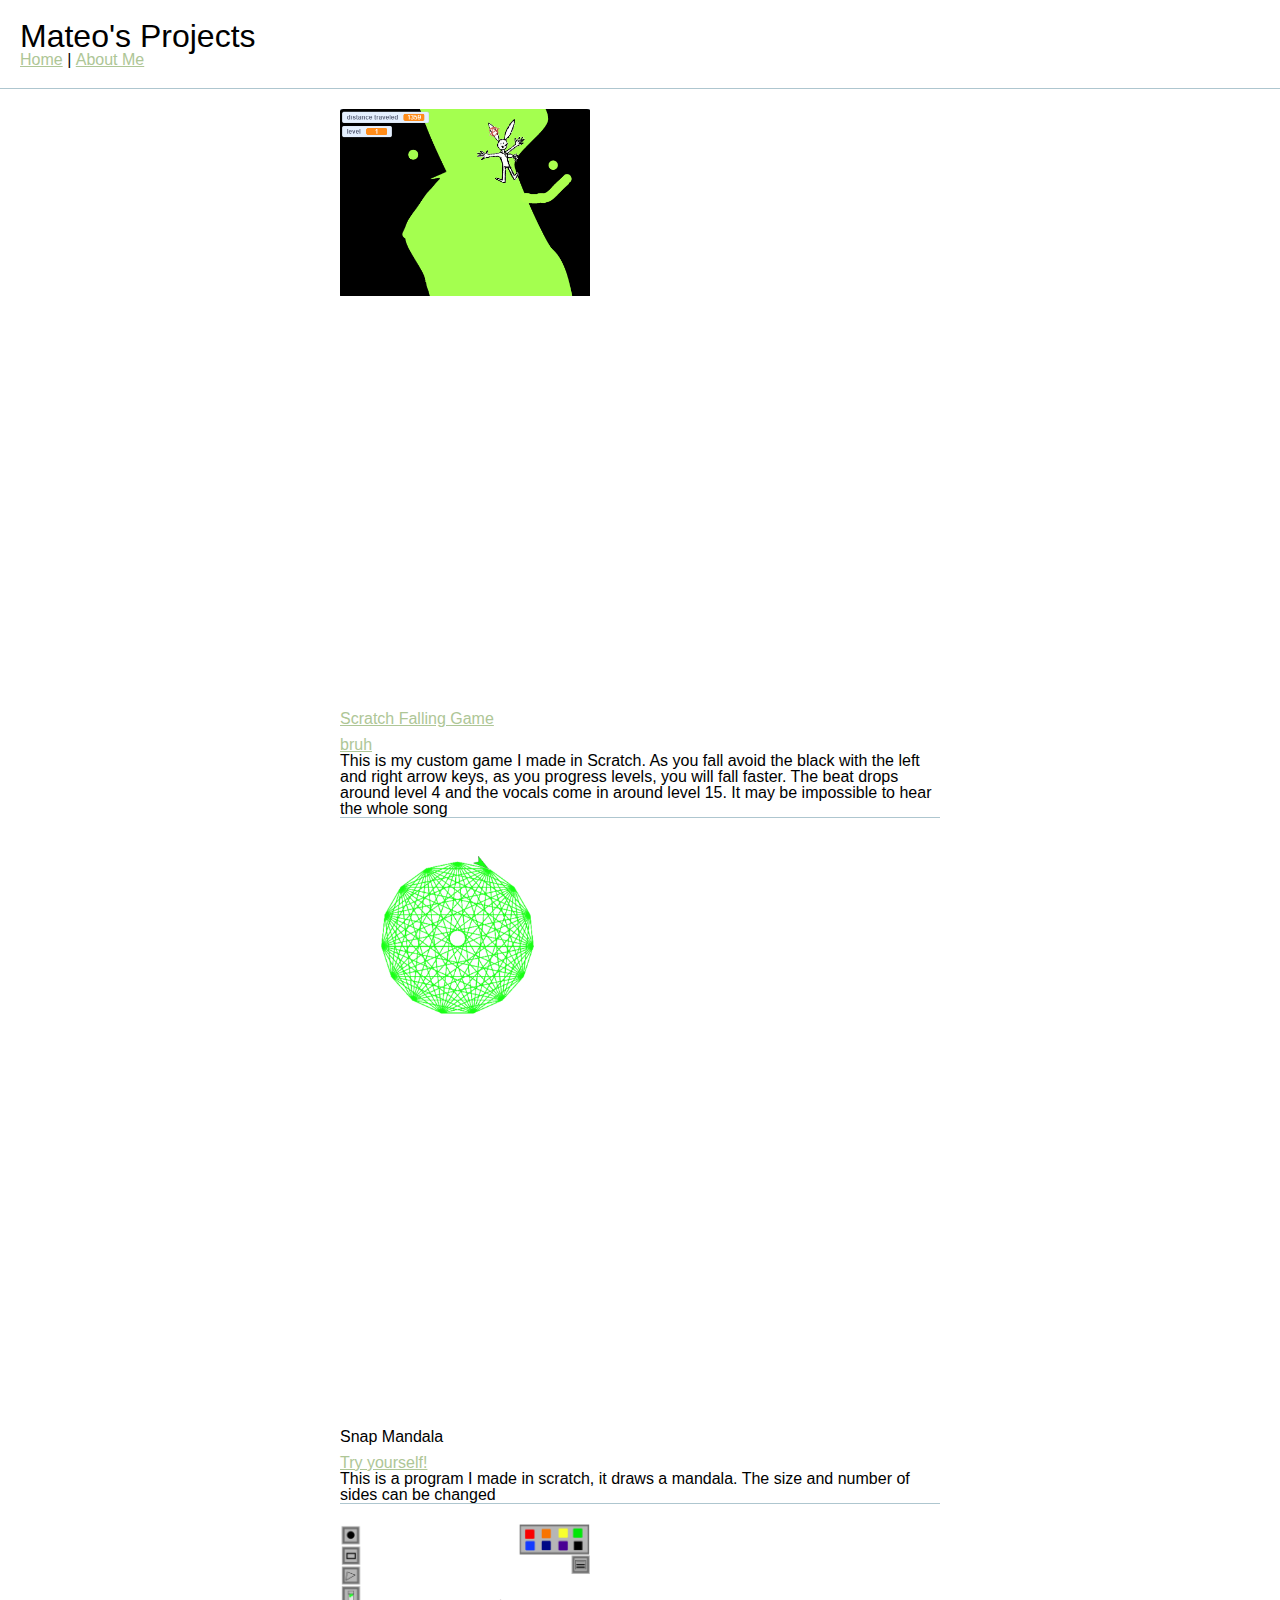
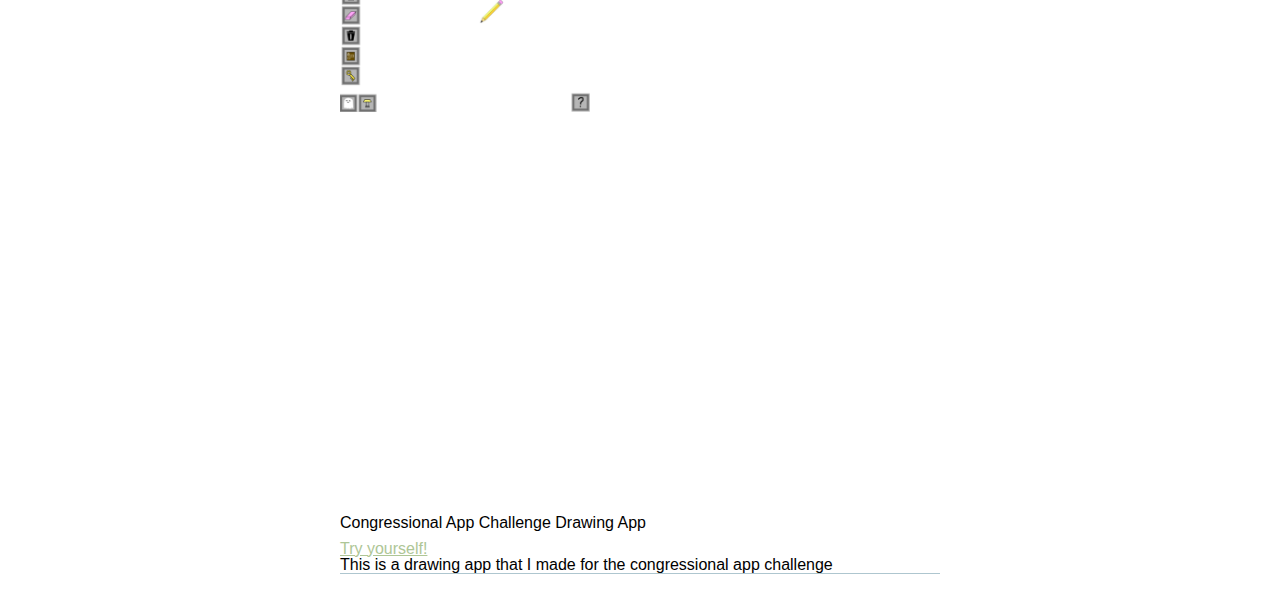
==== index.html @ b93d8e58 "Update index.html" ====
<!DOCTYPE html>
<html lang="en">

<head>
    <meta charset="utf-8" />
    <title>Mateo's Projects</title>
    <link rel="stylesheet" href="reset.css" type="text/css">
    <link rel="stylesheet" href="styles.css" type="text/css">

</head>

<body>

    <header>
        <h1> Mateo's Projects</h1>
        <Nav>
            <ul>
                <li><a href="file://busd-fs/bhs-kaiser/ignaciom11467/my-projects/index.html">Home</a></li>
                <li>|</li>
                <li><a href= "aboutme.html"> About Me </li>
            </ul>

     </Nav>
</header>

<div id="projects">

    <!-- start of project template-->
    <div class="project">
        <!--<iframe width="560" height="315" src="https://www.youtube.com/embed/j0D-7Jyv0KY?start=20" frameborder="0" allow="accelerometer; autoplay; encrypted-media; gyroscope; picture-in-picture" allowfullscreen></iframe>-->
        <img src="img/scratch.PNG" alt="carti"/>
        <iframe src="https://scratch.mit.edu/projects/326071764/embed" allowtransparency="true" width="485" height="402" frameborder="0" scrolling="no" allowfullscreen></iframe>
        <h2>Scratch Falling Game</h2>
        <p><a href="http://play2048.co">bruh</a></p>
        <p>This is my custom game I made in Scratch. As you fall avoid the black with the left and right arrow keys, as you progress levels, you will fall faster. The beat drops around level 4 and the vocals come in around level 15. It may be impossible to hear the whole song </p>
        <div class="clear"></div>
    </div>
<!--end of project template-->

    <div class="project">
        <img src="img/mandala2.PNG" alt="tastee"/>
        <iframe allowfullscreen allow="geolocation; microphone; camera" frameBorder=0 src="https://snap.berkeley.edu/embed?project=U2L2-Mandala&user=imateo&showTitle=true&showAuthor=true&editButton=true&pauseButton=true" width="480" height="390"></iframe>
        <h2>Snap Mandala</h2>
        <p><a href="https://snap.berkeley.edu/snap/snap.html#">Try yourself!</a></p>
        <p>This is a program I made in scratch, it draws a mandala. The size and number of sides can be changed</p>
        <div class="clear"></div>
    </div>
      <div class="project">
        <img src="img/drawing app.PNG" alt="pen14"/>
        <iframe allowfullscreen allow="geolocation; microphone; camera" frameBorder=0 src="https://snap.berkeley.edu/embed?project=DrawSumn finished finshed&user=imateo&showTitle=true&showAuthor=true&editButton=true&pauseButton=true" width="480" height="390"></iframe>
        <h2>Congressional App Challenge Drawing App</h2>
        <p><a href="https://snap.berkeley.edu/snap/snap.html">Try yourself!</a></p>
        <p>This is a drawing app that I made for the congressional app challenge</p>
        <div class="clear"></div>
    
</div>

</body>
</html>
---- styles.css ----
body {
    font-family:sans-serif;
}

a {
    color: rgb(174, 198, 150)
}

header {
    margin-bottom: 20px;
    padding: 20px;
    border-bottom: 1px solid rgb(174, 198, 207)
}

header h1 {
    font-size: 2em
}

header nav ul li{
    display: inline;
}

.clear {
    clear: both
}

#projects {
    margin: 0 auto; /* centers projects div */
    width: 90%; /* adds space on either side*/
    max-width: 600px; /*keeps div from getting too wide*/
}

.project {
    margin-bottom: 20px;
    border-bottom: 1px solid rgb(174, 198, 207)

}

.project img {
    width: 250px;
    float: left;
    margin-right: 10px;
    margin-bottom: 10px;
}

.project h2 {
    font-size: 1.Sem;
    margin-bottom: 10px;
}
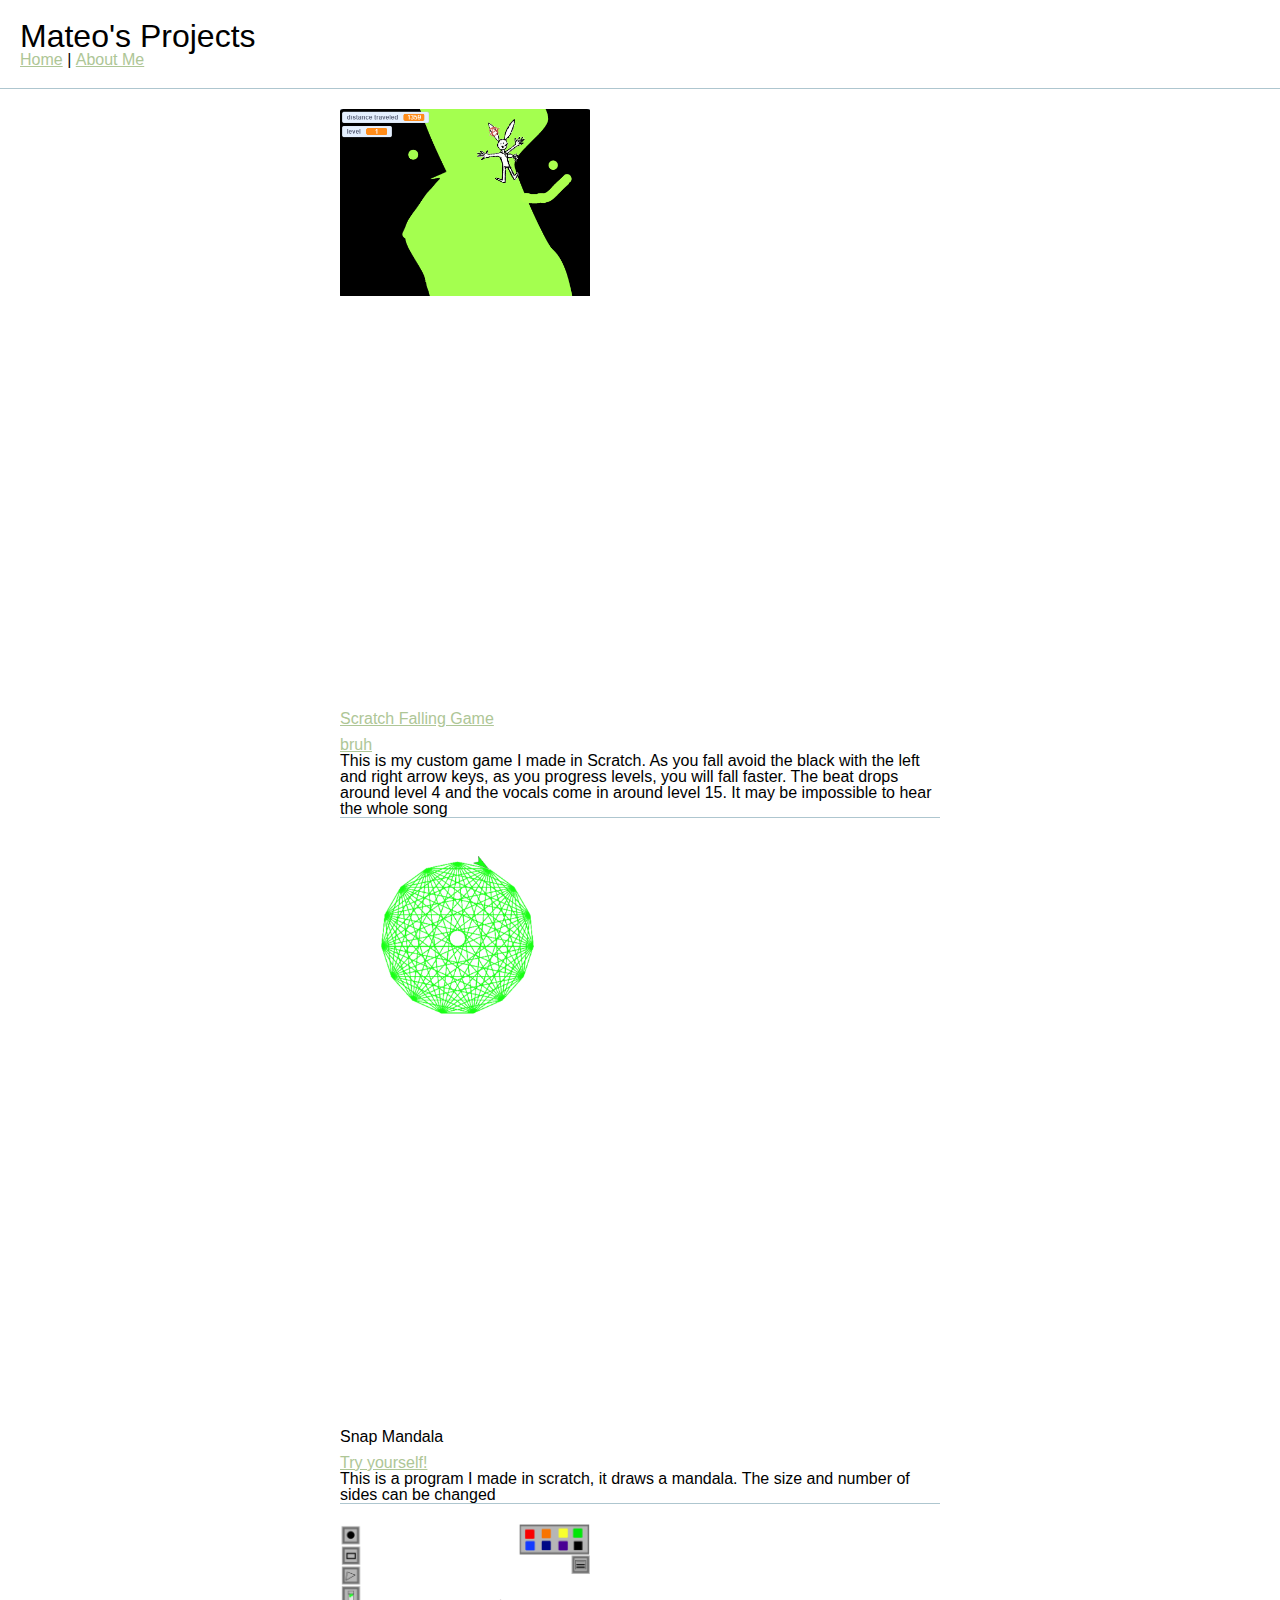
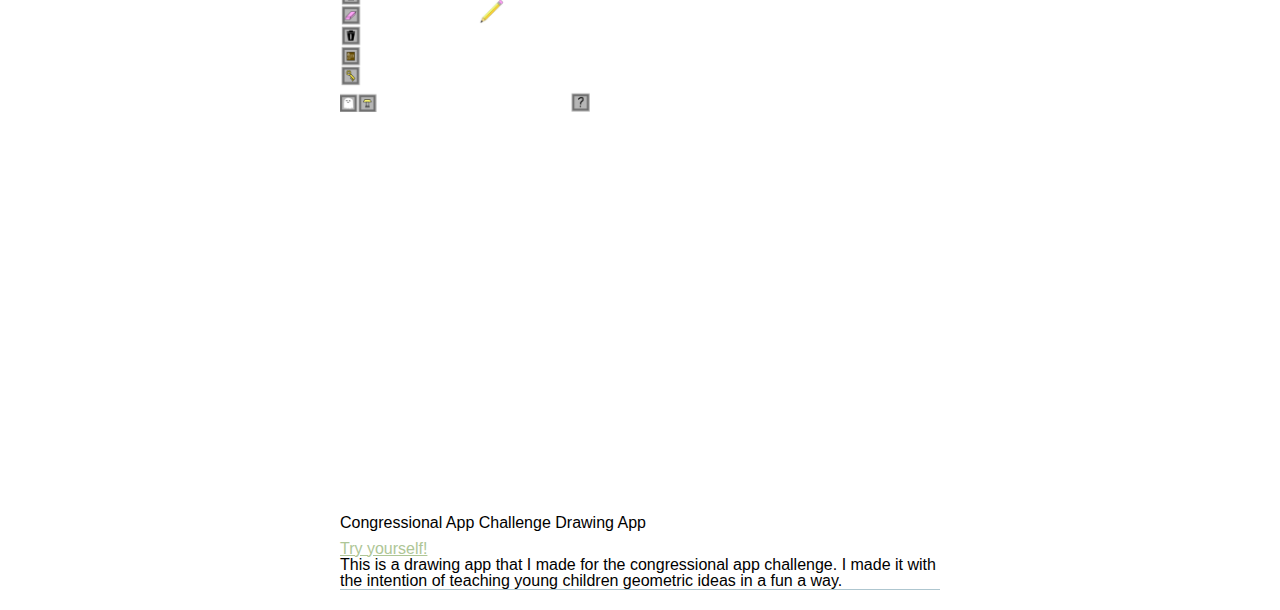
==== commit 5447bfa2: "Update index.html" ====
--- a/index.html
+++ b/index.html
@@ -49,8 +49,8 @@
         <img src="img/drawing app.PNG" alt="pen14"/>
         <iframe allowfullscreen allow="geolocation; microphone; camera" frameBorder=0 src="https://snap.berkeley.edu/embed?project=DrawSumn finished finshed&user=imateo&showTitle=true&showAuthor=true&editButton=true&pauseButton=true" width="480" height="390"></iframe>
         <h2>Congressional App Challenge Drawing App</h2>
-        <p><a href="https://snap.berkeley.edu/snap/snap.html">Try yourself!</a></p>
-        <p>This is a drawing app that I made for the congressional app challenge</p>
+        <p><a href="https://snap.berkeley.edu/snap/snap.html#present:Username=imateo&ProjectName=DrawSumn%20finished%20finshed">Try yourself!</a></p>
+        <p>This is a drawing app that I made for the congressional app challenge. I made it with the intention of teaching young children geometric ideas in a fun a way. </p>
         <div class="clear"></div>
     
 </div>
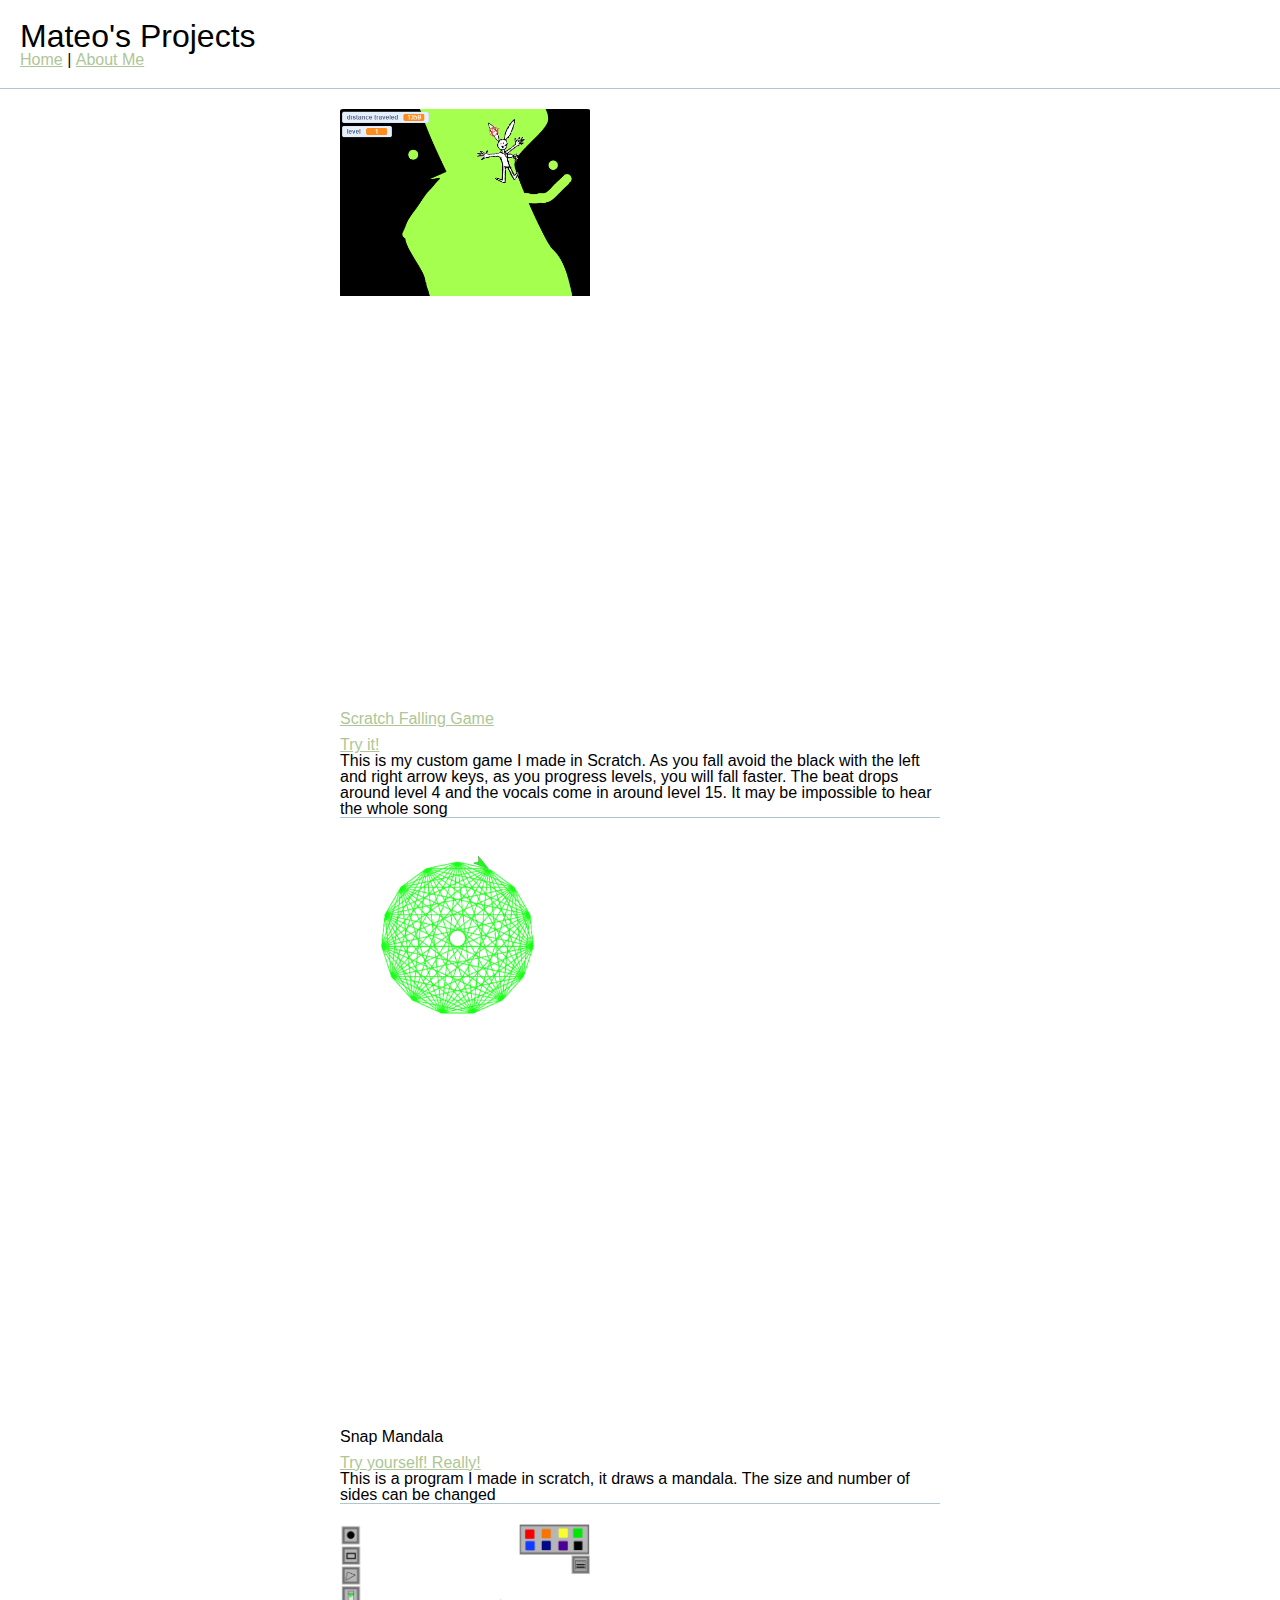
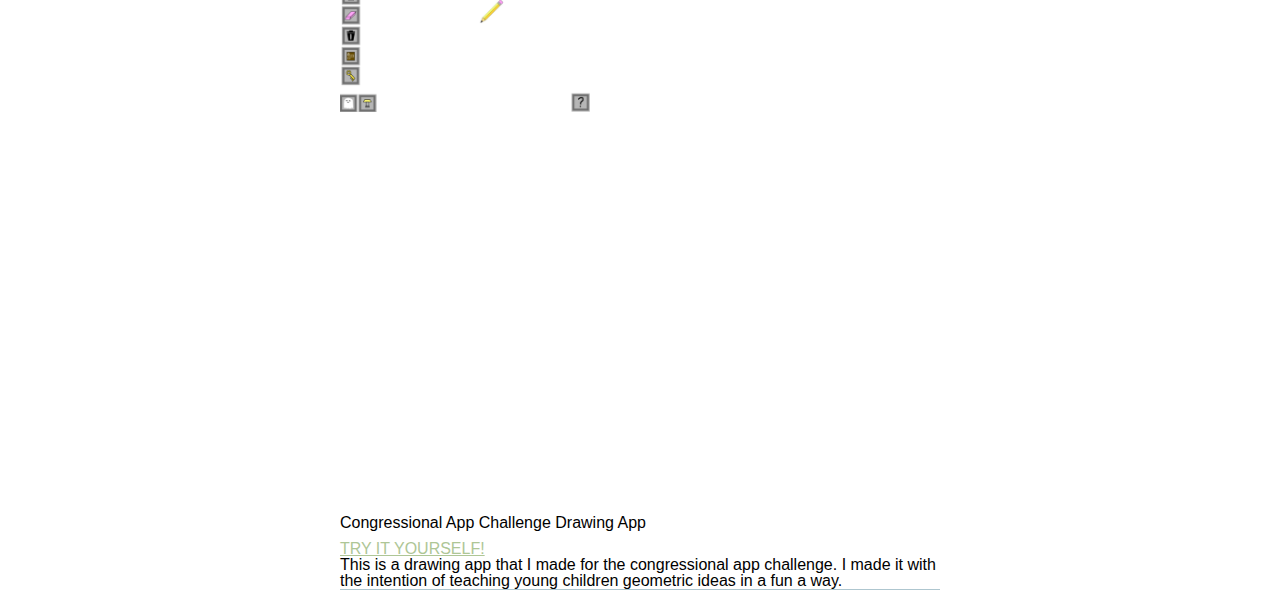
==== commit 84ed375c: "Update index.html" ====
--- a/index.html
+++ b/index.html
@@ -31,7 +31,7 @@
         <img src="img/scratch.PNG" alt="carti"/>
         <iframe src="https://scratch.mit.edu/projects/326071764/embed" allowtransparency="true" width="485" height="402" frameborder="0" scrolling="no" allowfullscreen></iframe>
         <h2>Scratch Falling Game</h2>
-        <p><a href="http://play2048.co">bruh</a></p>
+        <p><a href="https://scratch.mit.edu/projects/326071764">Try it!</a></p>
         <p>This is my custom game I made in Scratch. As you fall avoid the black with the left and right arrow keys, as you progress levels, you will fall faster. The beat drops around level 4 and the vocals come in around level 15. It may be impossible to hear the whole song </p>
         <div class="clear"></div>
     </div>
@@ -41,18 +41,18 @@
         <img src="img/mandala2.PNG" alt="tastee"/>
         <iframe allowfullscreen allow="geolocation; microphone; camera" frameBorder=0 src="https://snap.berkeley.edu/embed?project=U2L2-Mandala&user=imateo&showTitle=true&showAuthor=true&editButton=true&pauseButton=true" width="480" height="390"></iframe>
         <h2>Snap Mandala</h2>
-        <p><a href="https://snap.berkeley.edu/snap/snap.html#">Try yourself!</a></p>
+        <p><a href="https://snap.berkeley.edu/snap/snap.html#present:Username=imateo&ProjectName=U2L2-Mandala">Try yourself! Really!</a></p>
         <p>This is a program I made in scratch, it draws a mandala. The size and number of sides can be changed</p>
         <div class="clear"></div>
     </div>
       <div class="project">
         <img src="img/drawing app.PNG" alt="pen14"/>
-        <iframe allowfullscreen allow="geolocation; microphone; camera" frameBorder=0 src="https://snap.berkeley.edu/embed?project=DrawSumn finished finshed&user=imateo&showTitle=true&showAuthor=true&editButton=true&pauseButton=true" width="480" height="390"></iframe>
+        <iframe allowfullscreen allow="geolocation; microphone; camera" frameBorder=0 src="https://snap.berkeley.edu/embed?project=DrawSumn&user=imateo&showTitle=true&showAuthor=true&editButton=true&pauseButton=true" width="480" height="390"></iframe>
         <h2>Congressional App Challenge Drawing App</h2>
-        <p><a href="https://snap.berkeley.edu/snap/snap.html#present:Username=imateo&ProjectName=DrawSumn%20finished%20finshed">Try yourself!</a></p>
+        <p><a href="https://snap.berkeley.edu/snap/snap.html#present:Username=imateo&ProjectName=DrawSumn">TRY IT YOURSELF!</a></p>
         <p>This is a drawing app that I made for the congressional app challenge. I made it with the intention of teaching young children geometric ideas in a fun a way. </p>
         <div class="clear"></div>
-    
+    </div>
 </div>
 
 </body>
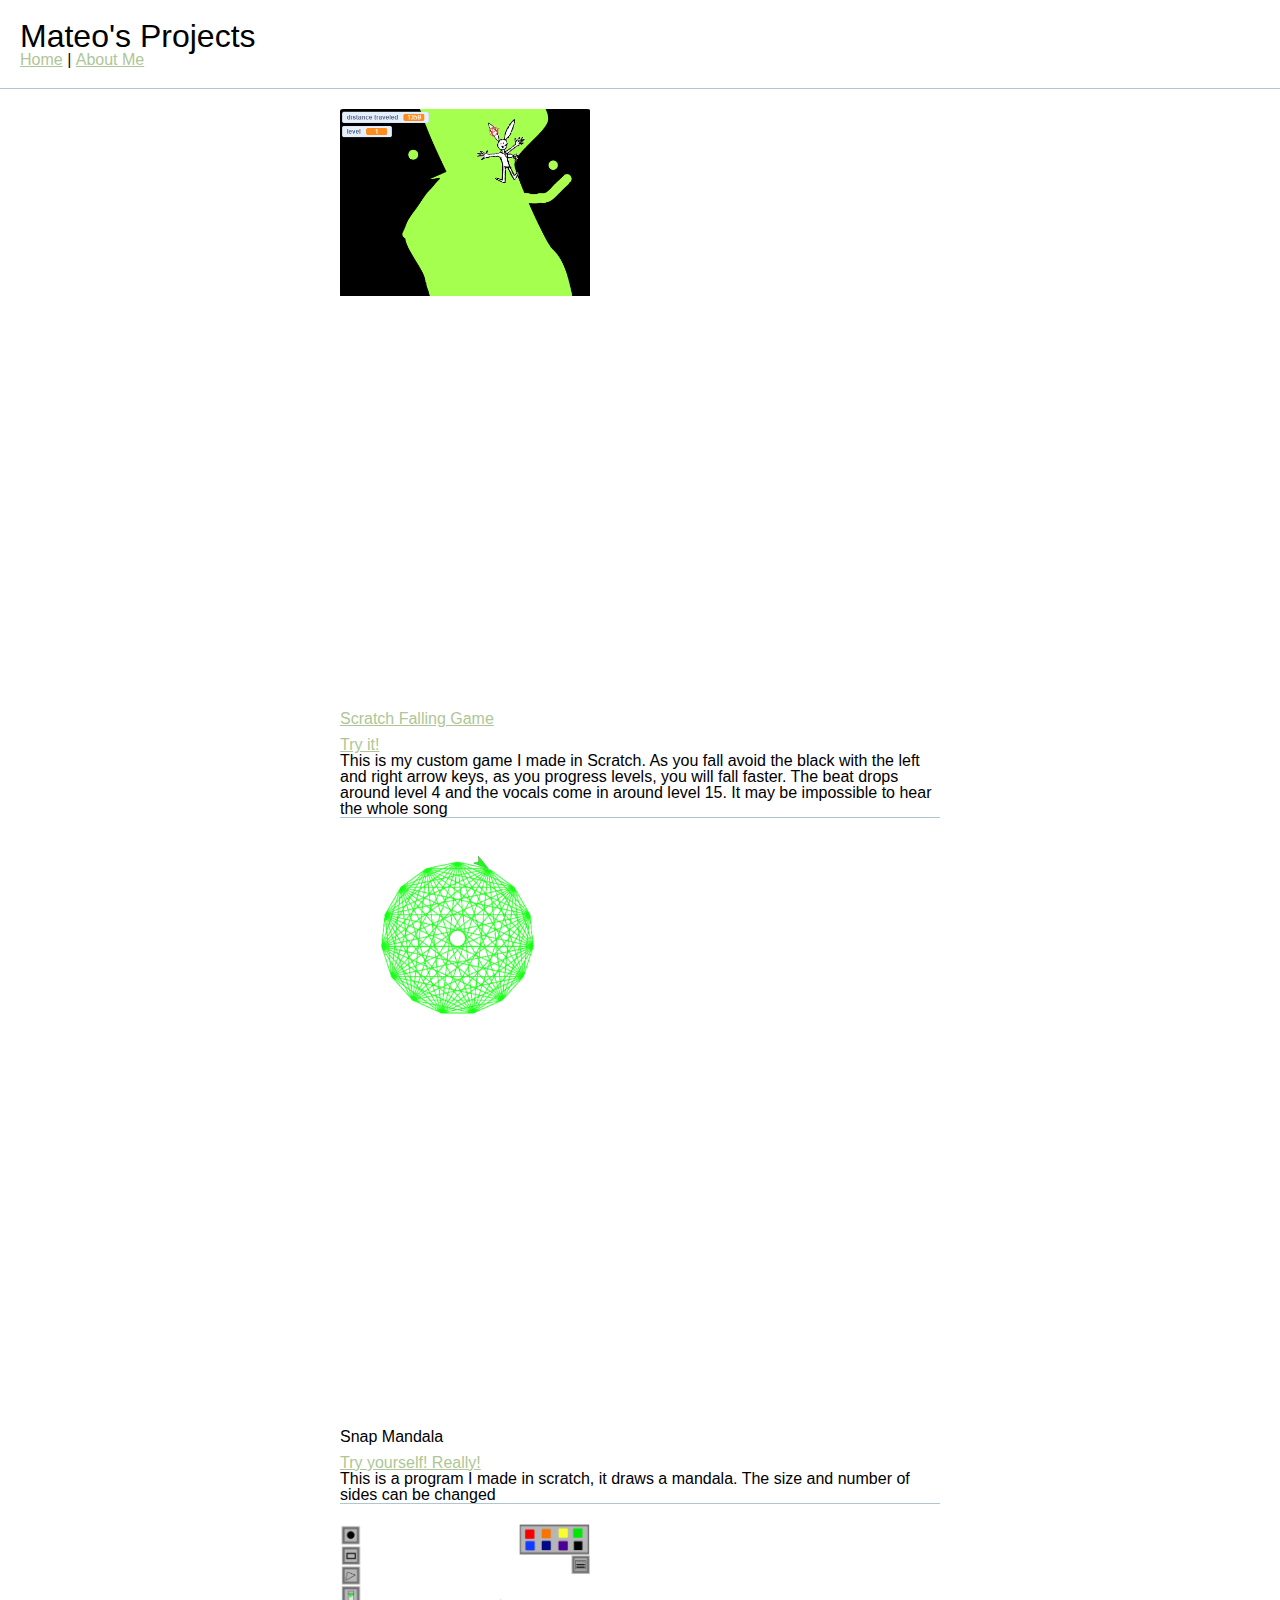
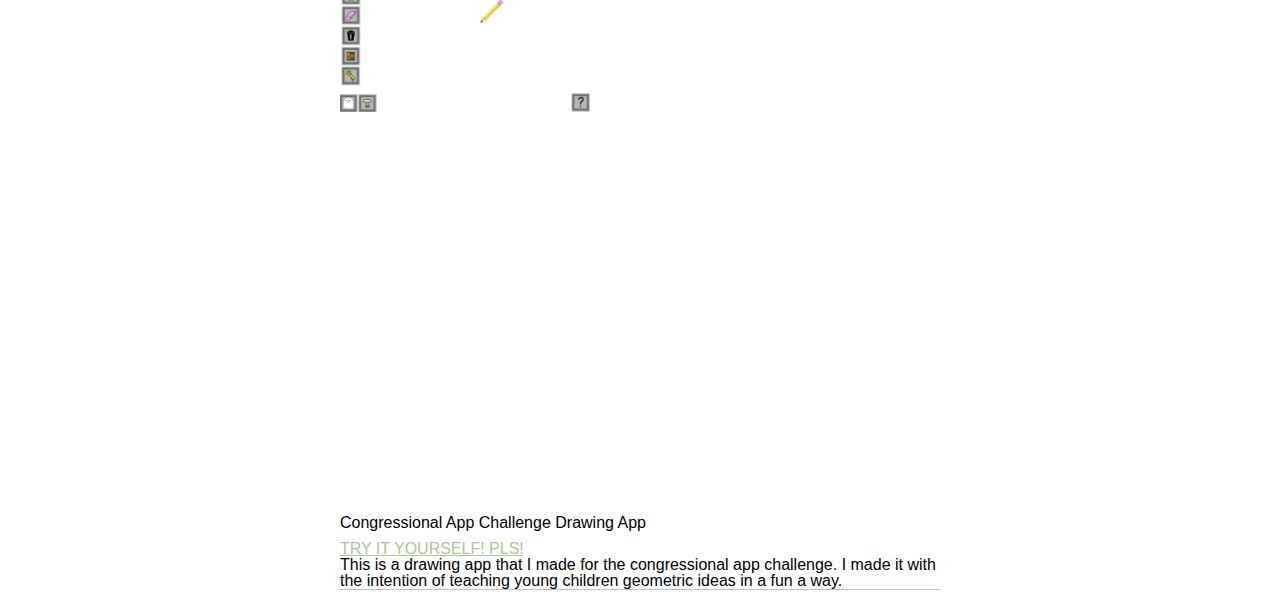
==== commit 00599d28: "Update index.html" ====
--- a/index.html
+++ b/index.html
@@ -49,7 +49,7 @@
         <img src="img/drawing app.PNG" alt="pen14"/>
         <iframe allowfullscreen allow="geolocation; microphone; camera" frameBorder=0 src="https://snap.berkeley.edu/embed?project=DrawSumn&user=imateo&showTitle=true&showAuthor=true&editButton=true&pauseButton=true" width="480" height="390"></iframe>
         <h2>Congressional App Challenge Drawing App</h2>
-        <p><a href="https://snap.berkeley.edu/snap/snap.html#present:Username=imateo&ProjectName=DrawSumn">TRY IT YOURSELF!</a></p>
+        <p><a href="https://snap.berkeley.edu/snap/snap.html#present:Username=imateo&ProjectName=DrawSumn">TRY IT YOURSELF! PLS!</a></p>
         <p>This is a drawing app that I made for the congressional app challenge. I made it with the intention of teaching young children geometric ideas in a fun a way. </p>
         <div class="clear"></div>
     </div>
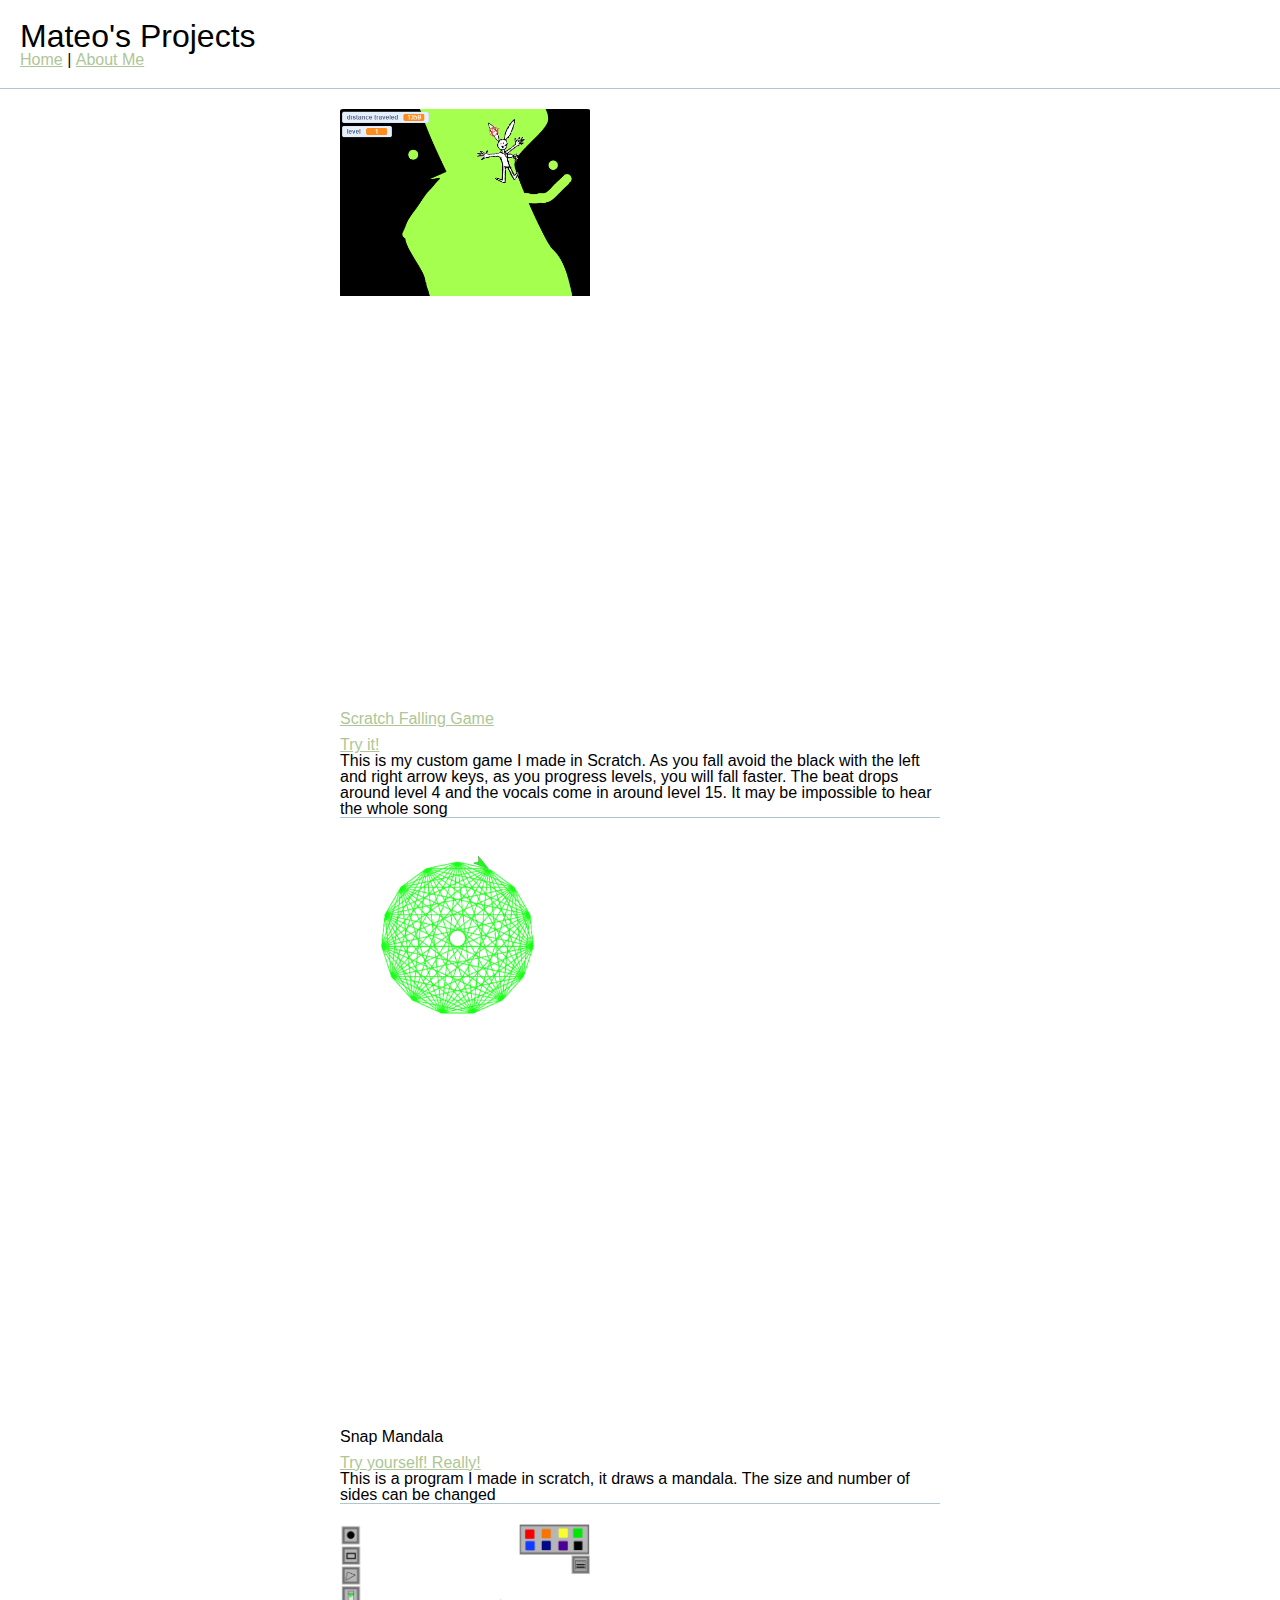
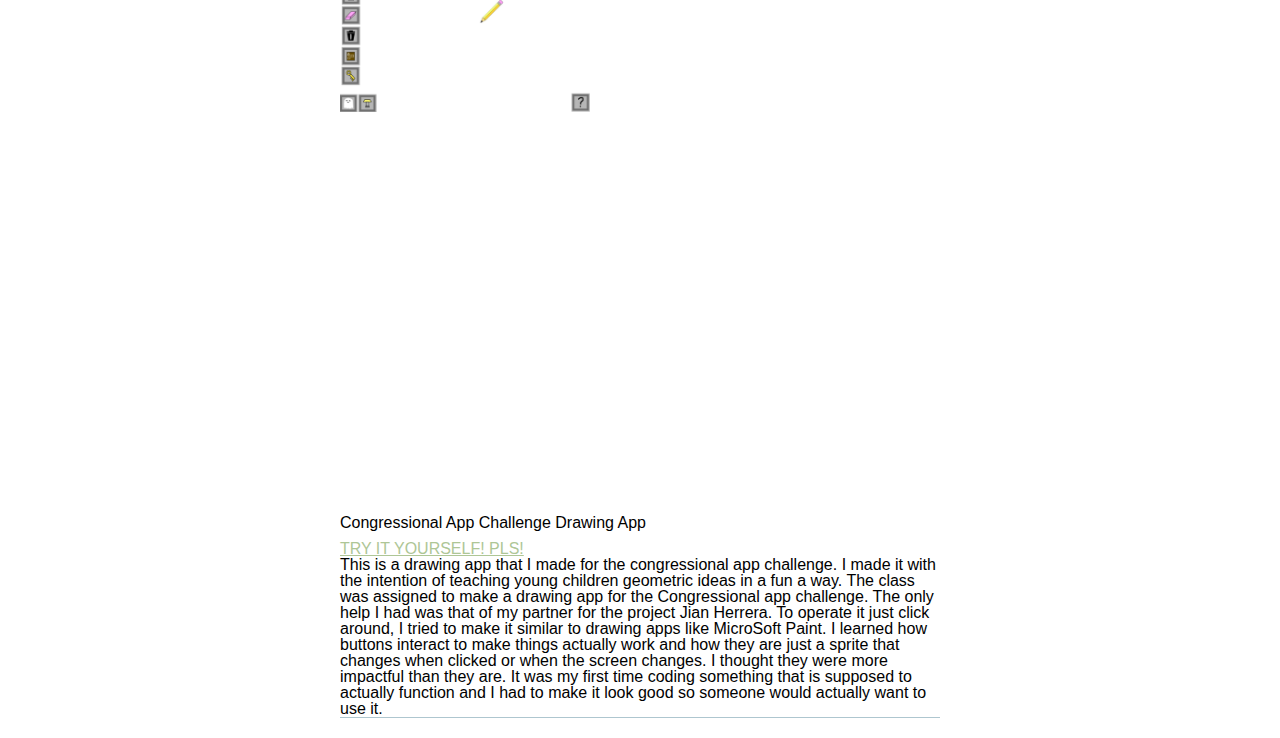
==== commit 5b159246: "Update index.html" ====
--- a/index.html
+++ b/index.html
@@ -10,17 +10,16 @@
 </head>
 
 <body>
-
     <header>
         <h1> Mateo's Projects</h1>
-        <Nav>
+        <nav>
             <ul>
                 <li><a href="file://busd-fs/bhs-kaiser/ignaciom11467/my-projects/index.html">Home</a></li>
                 <li>|</li>
                 <li><a href= "aboutme.html"> About Me </li>
             </ul>
 
-     </Nav>
+     </nav>
 </header>
 
 <div id="projects">
@@ -50,7 +49,7 @@
         <iframe allowfullscreen allow="geolocation; microphone; camera" frameBorder=0 src="https://snap.berkeley.edu/embed?project=DrawSumn&user=imateo&showTitle=true&showAuthor=true&editButton=true&pauseButton=true" width="480" height="390"></iframe>
         <h2>Congressional App Challenge Drawing App</h2>
         <p><a href="https://snap.berkeley.edu/snap/snap.html#present:Username=imateo&ProjectName=DrawSumn">TRY IT YOURSELF! PLS!</a></p>
-        <p>This is a drawing app that I made for the congressional app challenge. I made it with the intention of teaching young children geometric ideas in a fun a way. </p>
+        <p>This is a drawing app that I made for the congressional app challenge. I made it with the intention of teaching young children geometric ideas in a fun a way. The class was assigned to make a drawing app for the Congressional app challenge. The only help I had was that of my partner for the project Jian Herrera. To operate it just click around, I tried to make it similar to drawing apps like MicroSoft Paint. I learned how buttons interact to make things actually work and how they are just a sprite that changes when clicked or when the screen changes. I thought they were more impactful than they are. It was my first time coding something that is supposed to actually function and I had to make it look good so someone would actually want to use it.</p>
         <div class="clear"></div>
     </div>
 </div>
